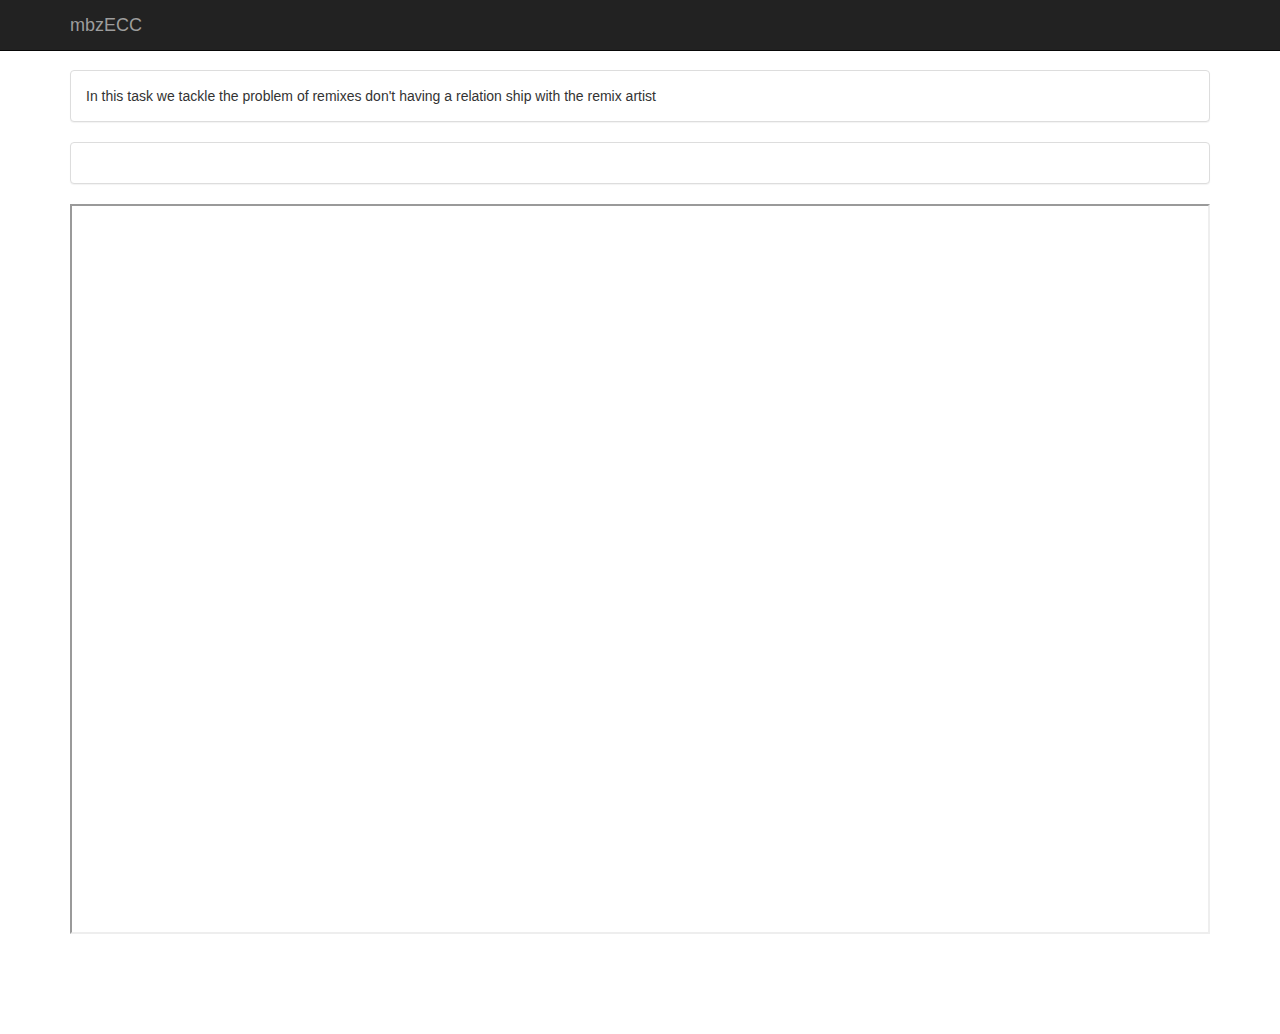
==== remix.html @ 1d58fbaa "first code" ====
<!DOCTYPE html>
<html lang="en">
<head>
	<meta charset="utf-8">
	<meta http-equiv="X-UA-Compatible" content="IE=edge">
	<meta name="viewport" content="width=device-width, initial-scale=1">
	<!-- The above 3 meta tags *must* come first in the head; any other head content must come *after* these tags -->
	<meta name="description" content="">
	<meta name="author" content="">

	<title>Starter Template for Bootstrap</title>

	<!-- Bootstrap core CSS -->
	<link href="css/lib/bootstrap.min.css" rel="stylesheet">

	<!-- Custom css -->
	<link href="css/main.css" rel="stylesheet">
	<link href="css/remix.css" rel="stylesheet">

</head>

<body>

	<nav class="navbar navbar-inverse navbar-fixed-top">
		<div class="container">
			<div class="navbar-header">
				<button type="button" class="navbar-toggle collapsed" data-toggle="collapse" data-target="#navbar" aria-expanded="false" aria-controls="navbar">
					<span class="sr-only">Toggle navigation</span>
					<span class="icon-bar"></span>
					<span class="icon-bar"></span>
					<span class="icon-bar"></span>
				</button>
				<a class="navbar-brand" href="#">mbzECC</a>
			</div>
		</div>
	</nav>

	<div class="container">
		<div class="panel panel-default">
			<div class="panel-body row">
				<div class="col-md-12">
					In this task we tackle the problem of remixes don't having a relation ship with the remix artist
				</div>
			</div>
		</div>

		<div class="panel panel-default">
			<div class="panel-body">
				<p id=""></p>
			</div>
		</div>

		<div class="row" id="heightFull">
			<div class="col-md-12" id="heightFull">
				<iframe src="http://musicbrainz.org" id="iframe" height="100%"></iframe>
			</div>
		</div>
	</div><!-- /.container -->


<!-- Bootstrap core JavaScript
================================================== -->
<!-- Placed at the end of the document so the pages load faster -->
<script src="js/lib/jquery.min.js"></script>
<script src="js/lib/bootstrap.min.js"></script>
<script src="js/remix.js"></script>
</body>
</html>
---- css/main.css ----
body {
	padding-top: 70px;
}
---- css/remix.css ----
#iframe{
	width: 100%;
	height: calc(100% - 100px);
}

#heightFull{
	height: 100%;
	position: relative;
}

html{height: 100%;}

body {
	padding-top: 70px;
	height: 100%;
}

.container{
	height: 100%;
}
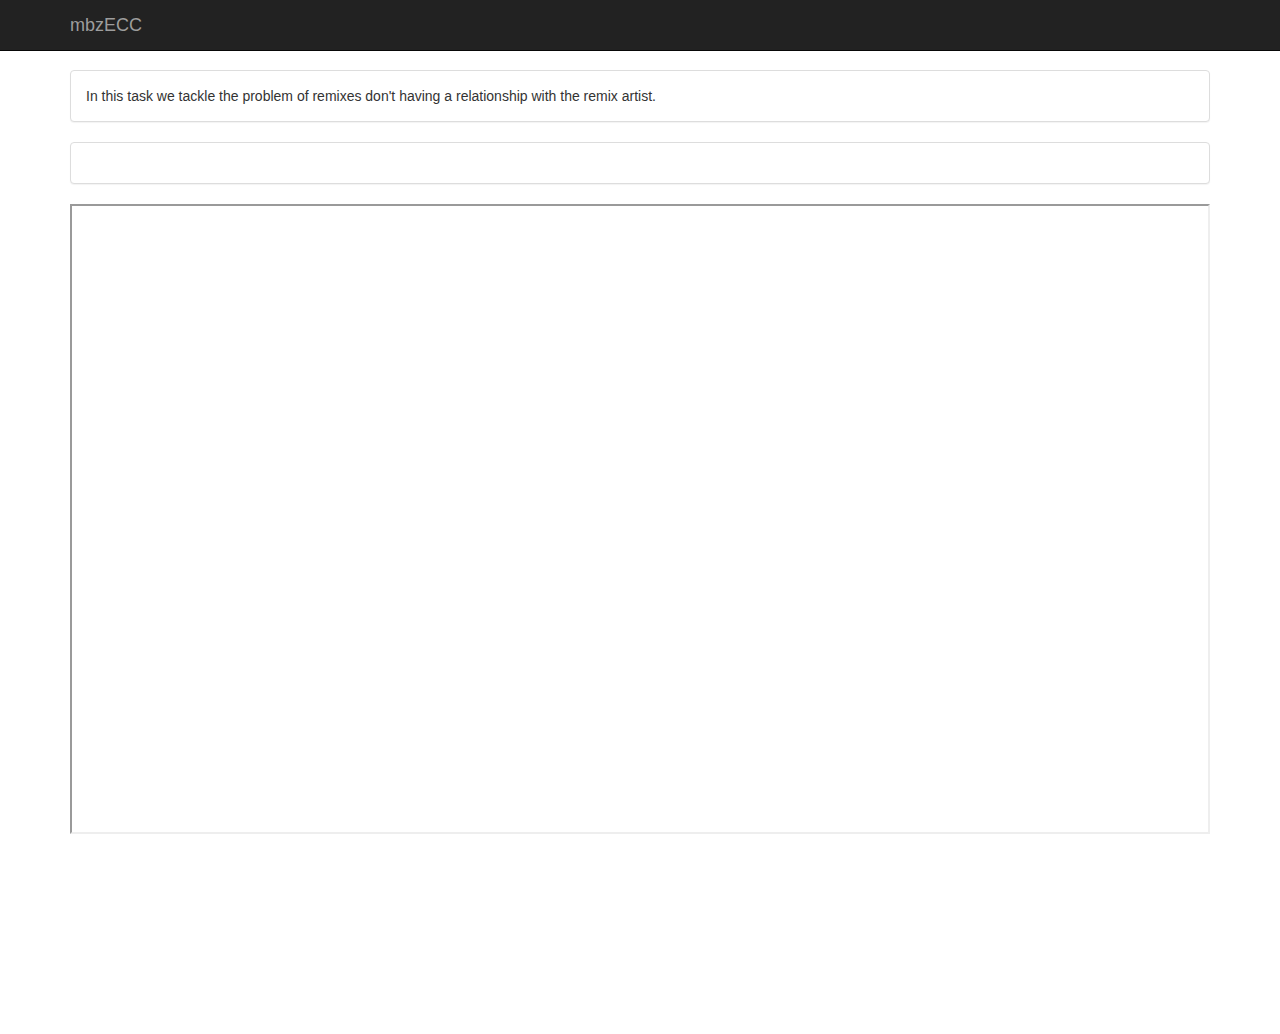
==== commit 238e00fd: "random css and css" ====
--- a/remix.html
+++ b/remix.html
@@ -40,7 +40,7 @@
 		<div class="panel panel-default">
 			<div class="panel-body row">
 				<div class="col-md-12">
-					In this task we tackle the problem of remixes don't having a relation ship with the remix artist
+					In this task we tackle the problem of remixes don't having a relationship with the remix artist.
 				</div>
 			</div>
 		</div>
--- a/css/remix.css
+++ b/css/remix.css
@@ -1,6 +1,13 @@
+html{height: 100%;}
+
+body {
+	padding-top: 70px;
+	height: 100%;
+}
+
 #iframe{
 	width: 100%;
-	height: calc(100% - 100px);
+	height: calc(100% - 200px);
 }
 
 #heightFull{
@@ -8,13 +15,6 @@
 	position: relative;
 }
 
-html{height: 100%;}
-
-body {
-	padding-top: 70px;
+.container{
 	height: 100%;
 }
-
-.container{
-	height: 100%;
-}